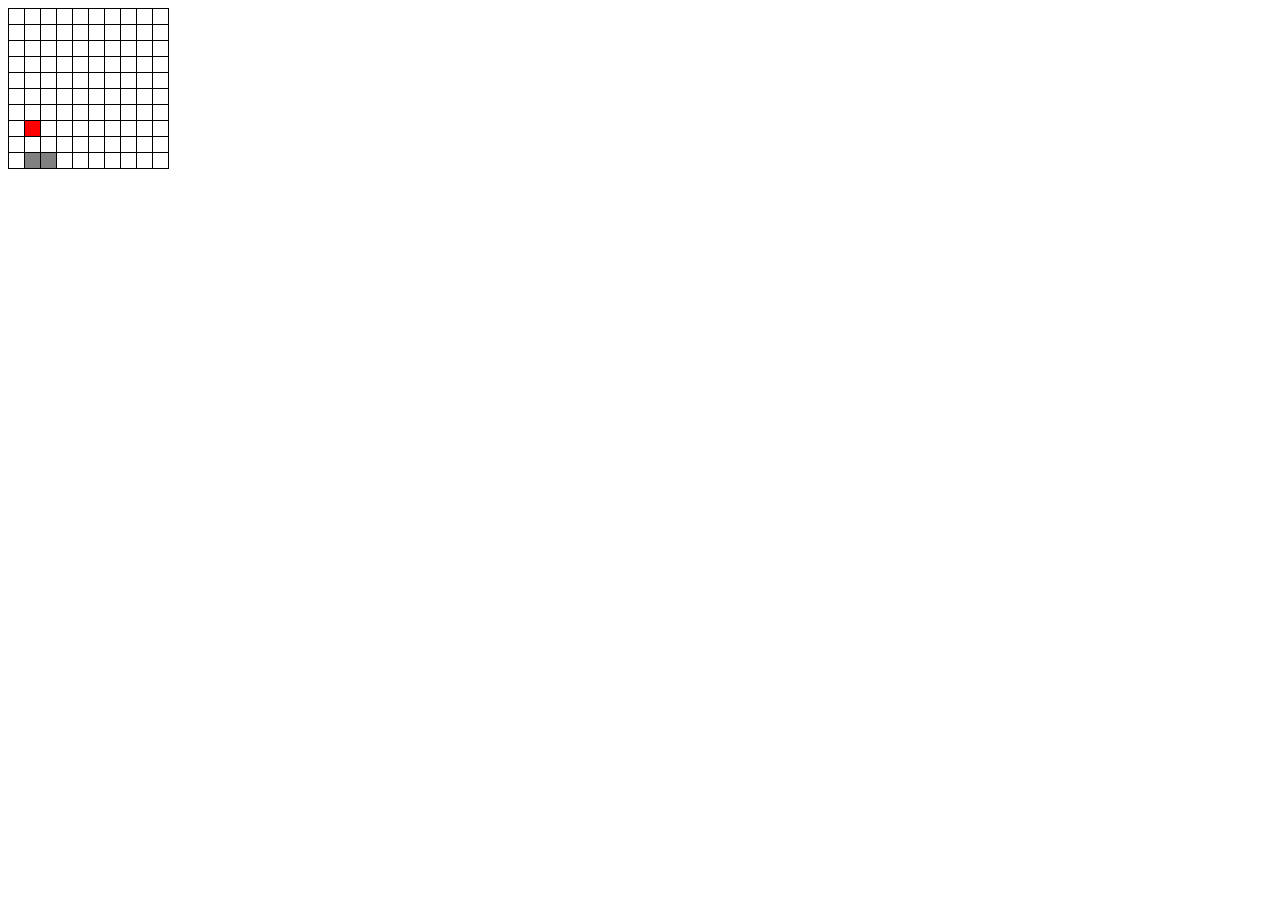
==== index.html @ 3994d5a1 "initial commit" ====
<!DOCTYPE html>
<html lang="en">
<head>
    <meta charset="UTF-8">
    <title>Title</title>
    <link rel="stylesheet" href="style.css">
</head>
<body>
<div class="pop">
    <p class="game-over">game over</p>
    <button class="replay">press to replay</button>
</div>
<div class="row-container"></div>

</body>
<script src="script.js"></script>
</html>
---- style.css ----
.row {
    display: flex;
}

.row:last-of-type .cell {
    border-bottom: 1px solid black;
}

.cell {
    width: 15px;
    height: 15px;
    border-top: 1px solid black;
    border-left: 1px solid black;
}

.cell:last-of-type {
    border-right: 1px solid black;
}

.grey {
    background-color: grey;
}

.red {
    background-color: #ff0000;
}

.pop {
    display: none;
    position: absolute;
    top: 0;
    bottom: 0;
    right: 0;
    left: 0;
    background-color: rgba(0, 0, 0, 0.5);
}

.game-over {
    font-size: 64px;
    text-transform: uppercase;
    color: #ff0000;
}

.visible {
    display: block;
}
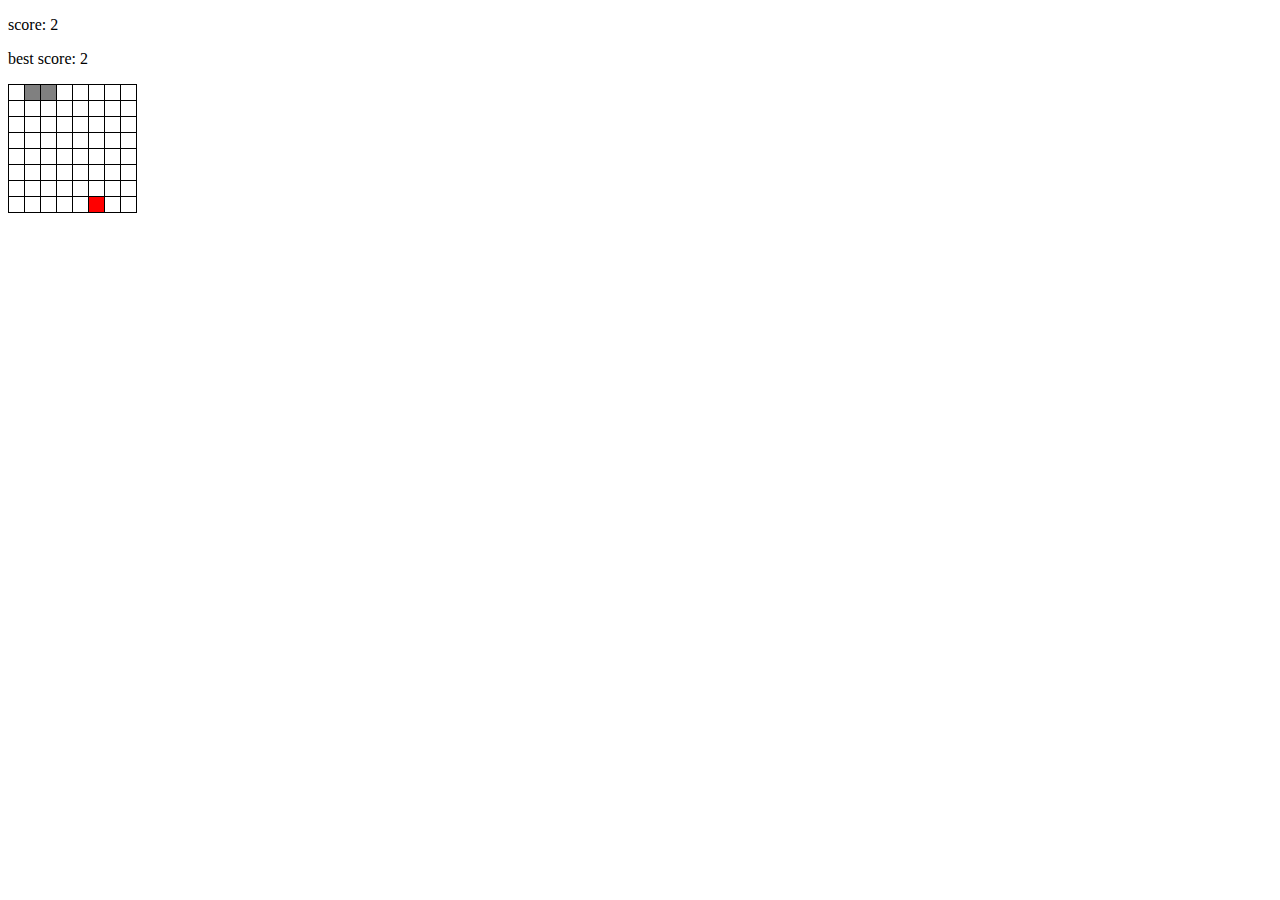
==== commit 24ee23cd: "deleted old version from project" ====
--- a/index.html
+++ b/index.html
@@ -8,10 +8,18 @@
 <body>
 <div class="pop">
     <p class="game-over">game over</p>
+    <input type="text" id="field-size" placeholder="field size">
     <button class="replay">press to replay</button>
 </div>
+
+<p class="score">score:</p>
+<p class="best-score">best score:</p>
 <div class="row-container"></div>
 
 </body>
-<script src="script.js"></script>
+
+<script src="model.js"></script>
+<script src="view.js"></script>
+<script src="controller.js"></script>
+
 </html>--- a/style.css
+++ b/style.css
@@ -16,14 +16,15 @@
 .cell:last-of-type {
     border-right: 1px solid black;
 }
+.red {
+    background-color: #ff0000;
+}
 
 .grey {
     background-color: grey;
 }
 
-.red {
-    background-color: #ff0000;
-}
+
 
 .pop {
     display: none;
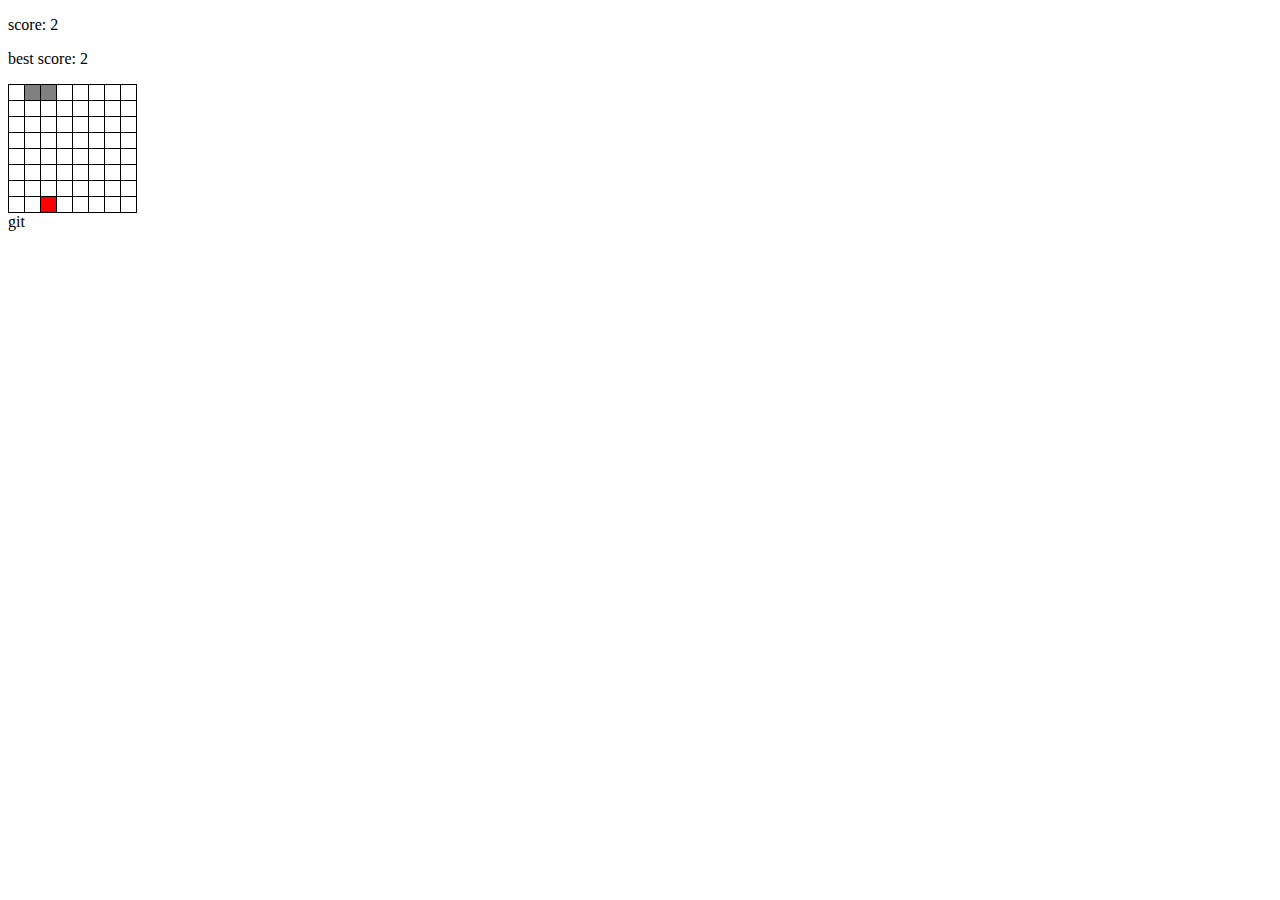
==== commit e09fc4fb: "moved literals to separate file, modified change direction method" ====
--- a/index.html
+++ b/index.html
@@ -17,8 +17,8 @@
 <div class="row-container"></div>
 
 </body>
-
-<script src="model.js"></script>
+<script src="config.js"></script>
+<script src="model.js"></script>git
 <script src="view.js"></script>
 <script src="controller.js"></script>
 
